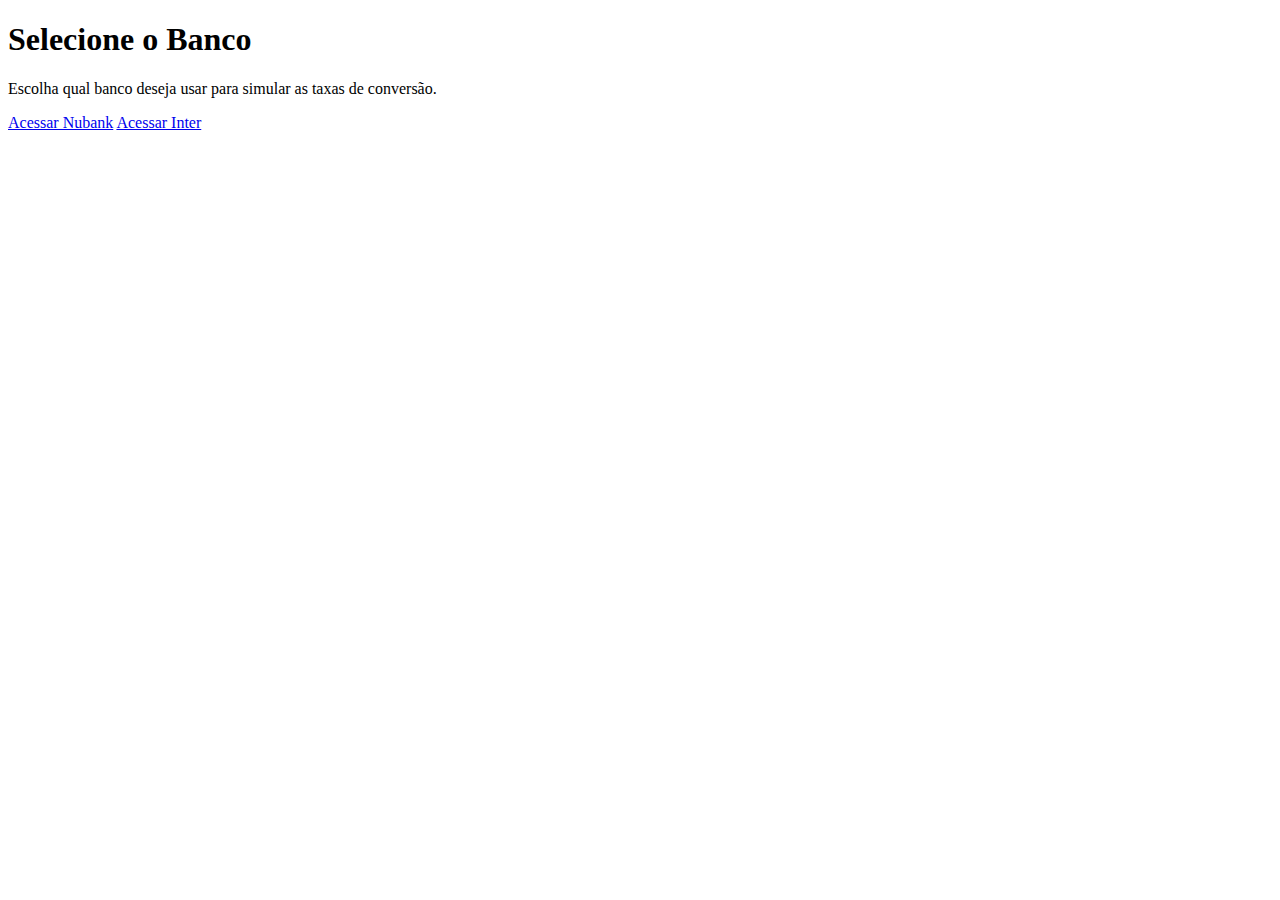
==== index.html @ 004fd3e4 "Create index.html" ====
<!DOCTYPE html>
<html lang="pt-br">
<head>
    <meta charset="UTF-8">
    <meta name="viewport" content="width=device-width, initial-scale=1.0">
    <title>Seleção de Bancos</title>
    <link rel="stylesheet" href="style.css">
</head>
<body>
    <div class="container">
        <h1>Selecione o Banco</h1>
        <p>Escolha qual banco deseja usar para simular as taxas de conversão.</p>
        <div class="button-group">
            <a href="nubank.html" class="btn">Acessar Nubank</a>
            <a href="inter.html" class="btn">Acessar Inter</a>
        </div>
    </div>
</body>
</html>
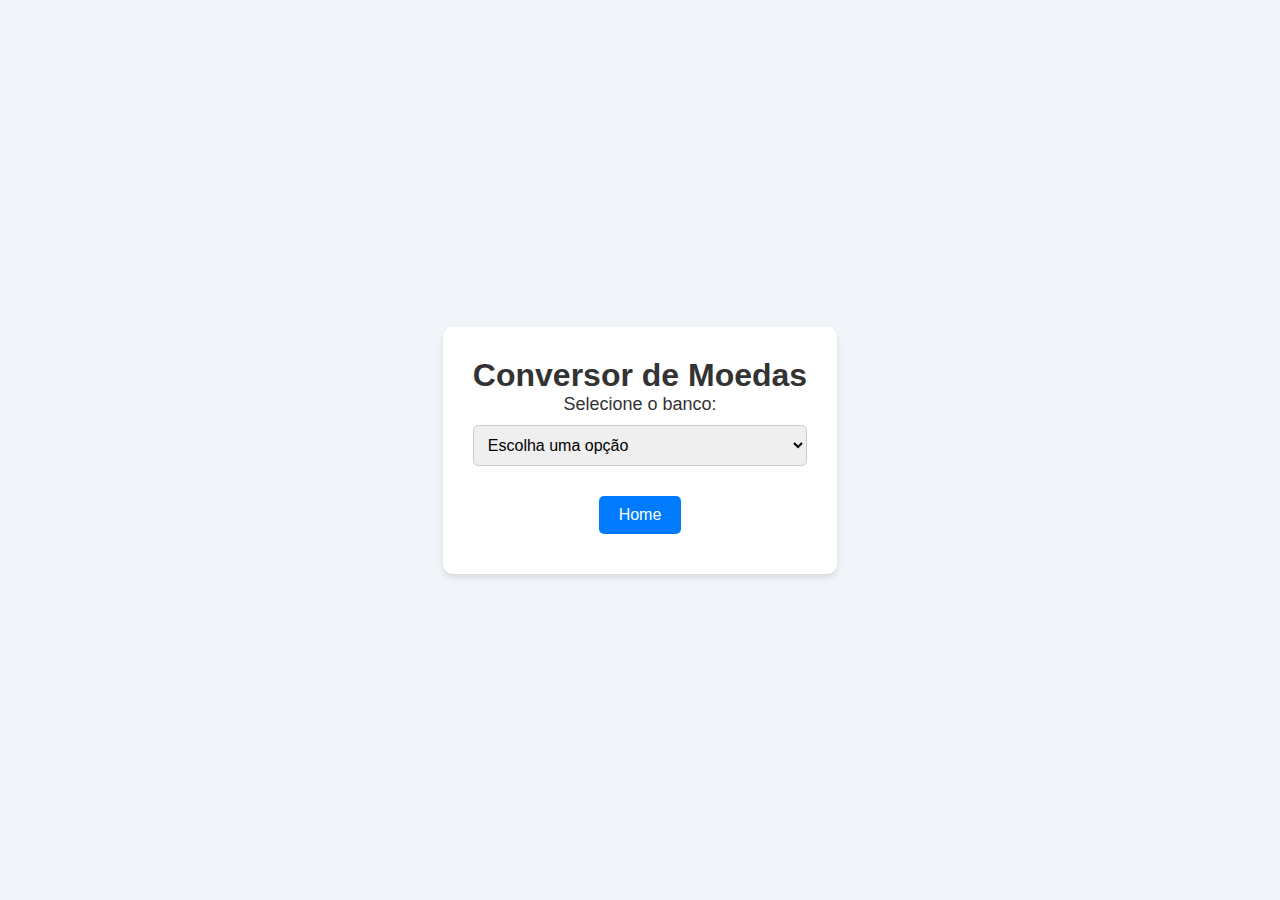
==== commit 90c8776a: "Update index.html" ====
--- a/index.html
+++ b/index.html
@@ -1,19 +1,26 @@
 <!DOCTYPE html>
-<html lang="pt-br">
+<html lang="pt-BR">
 <head>
     <meta charset="UTF-8">
     <meta name="viewport" content="width=device-width, initial-scale=1.0">
-    <title>Seleção de Bancos</title>
+    <title>Conversor de Moedas - Página Inicial</title>
     <link rel="stylesheet" href="style.css">
 </head>
 <body>
     <div class="container">
-        <h1>Selecione o Banco</h1>
-        <p>Escolha qual banco deseja usar para simular as taxas de conversão.</p>
-        <div class="button-group">
-            <a href="nubank.html" class="btn">Acessar Nubank</a>
-            <a href="inter.html" class="btn">Acessar Inter</a>
+        <h1>Conversor de Moedas</h1>
+        <div class="dropdown">
+            <label for="bankSelector">Selecione o banco:</label>
+            <select id="bankSelector" onchange="redirectToBank()">
+                <option value="" selected>Escolha uma opção</option>
+                <option value="nubank.html">Nubank</option>
+                <option value="inter.html">Inter</option>
+            </select>
+        </div>
+        <div class="nav-buttons">
+            <a href="#" class="btn-home">Home</a>
         </div>
     </div>
+    <script src="script.js"></script>
 </body>
 </html>
--- a/style.css
+++ b/style.css
@@ -0,0 +1,78 @@
+/* Reset e estilo geral */
+* {
+    margin: 0;
+    padding: 0;
+    box-sizing: border-box;
+    font-family: 'Arial', sans-serif;
+}
+
+body {
+    background-color: #f1f5f9;
+    color: #333;
+    display: flex;
+    justify-content: center;
+    align-items: center;
+    min-height: 100vh;
+}
+
+.container {
+    max-width: 800px;
+    padding: 30px;
+    background: #ffffff;
+    border-radius: 10px;
+    box-shadow: 0 4px 6px rgba(0, 0, 0, 0.1);
+    text-align: center;
+}
+
+/* Dropdown */
+.dropdown label {
+    font-size: 18px;
+    margin-bottom: 10px;
+    display: block;
+}
+
+.dropdown select {
+    padding: 10px;
+    font-size: 16px;
+    border-radius: 5px;
+    border: 1px solid #ccc;
+    width: 100%;
+    margin-bottom: 20px;
+}
+
+/* Botões */
+.nav-buttons a, .btn-calculate {
+    display: inline-block;
+    padding: 10px 20px;
+    margin: 10px;
+    text-decoration: none;
+    font-size: 16px;
+    border-radius: 5px;
+    color: #ffffff;
+    background-color: #007bff;
+    transition: background-color 0.3s ease;
+}
+
+.nav-buttons a:hover, .btn-calculate:hover {
+    background-color: #0056b3;
+}
+
+/* Input */
+input[type="number"] {
+    width: 100%;
+    padding: 10px;
+    font-size: 18px;
+    border: 1px solid #ccc;
+    border-radius: 5px;
+    margin-top: 10px;
+}
+
+.value-display {
+    font-size: 24px;
+    background-color: #f8f9fa;
+    padding: 15px;
+    margin-top: 20px;
+    border-radius: 5px;
+    color: #007bff;
+    font-weight: bold;
+}
